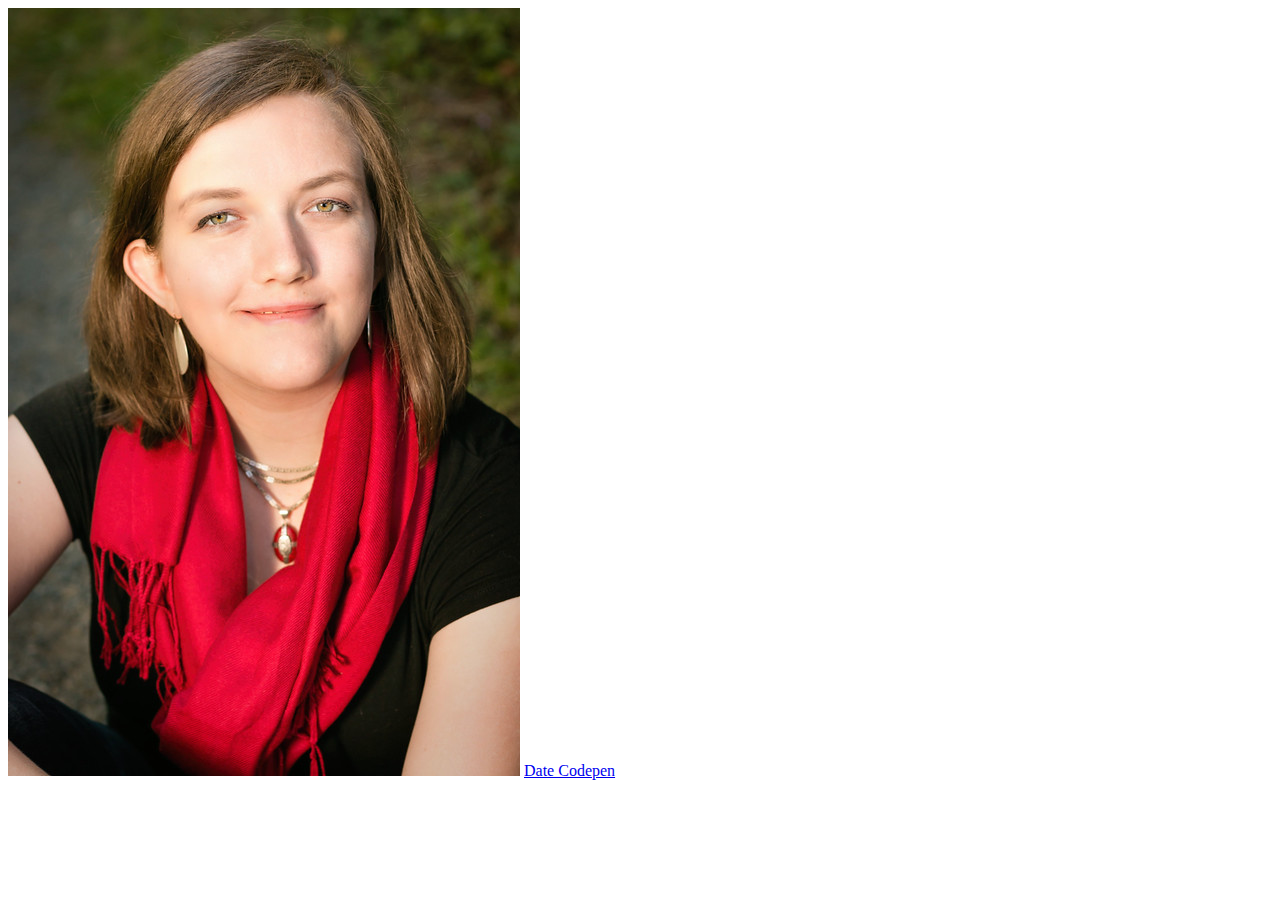
==== index.html @ b1925fe3 "Added main.js, main.css, pic, updated index.html" ====
<!DOCTYPE html>
<html lang="en">
<head>
    <meta charset="UTF-8">
    <meta http-equiv="X-UA-Compatible" content="IE=edge">
    <meta name="viewport" content="width=device-width, initial-scale=1.0">
    <title>Kalina Homepage</title>
    <link type="text/css" rel="stylesheet" href="./styles/main.css">

</head>
<body>
    <img src="./images/mypic.jpg" alt="Headshot of Kalina Warner">
    <a href="https://codepen.io/Odd-Dragon/pen/PoBbXgL" target="_blank">Date Codepen</a> 
    
    <div></div>
    <h1></h1>
    <script src="./scripts/main.js"></script>

</body>
</html>
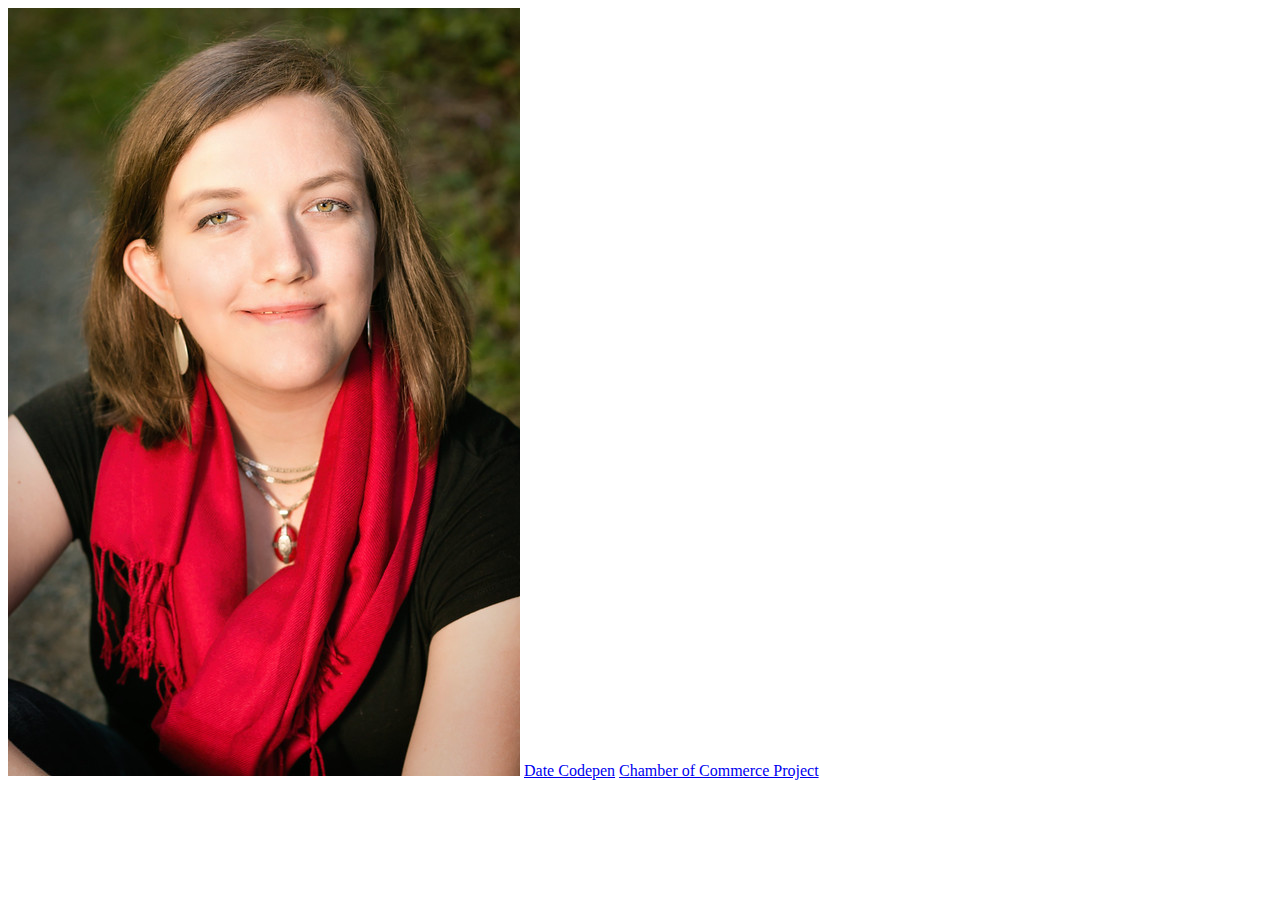
==== commit ab582d59: "added commerce project link to index" ====
--- a/index.html
+++ b/index.html
@@ -1,20 +1,28 @@
-<!DOCTYPE html>
+<!DOCTYPE html5>
 <html lang="en">
 <head>
     <meta charset="UTF-8">
     <meta http-equiv="X-UA-Compatible" content="IE=edge">
     <meta name="viewport" content="width=device-width, initial-scale=1.0">
-    <title>Kalina Homepage</title>
+    <meta name="description" content="Assignment portal for Kalina Warner 
+    in WDD230- Web Frontend Development 1 at BYU- Idaho" />
+    <title>Kalina Warner Homepage</title>
     <link type="text/css" rel="stylesheet" href="./styles/main.css">
 
 </head>
+<header>
+
+</header>
 <body>
     <img src="./images/mypic.jpg" alt="Headshot of Kalina Warner">
     <a href="https://codepen.io/Odd-Dragon/pen/PoBbXgL" target="_blank">Date Codepen</a> 
-    
+    <a href="./commerce-project/index.html">Chamber of Commerce Project</a>
     <div></div>
     <h1></h1>
     <script src="./scripts/main.js"></script>
 
 </body>
+<footer>
+
+</footer>
 </html>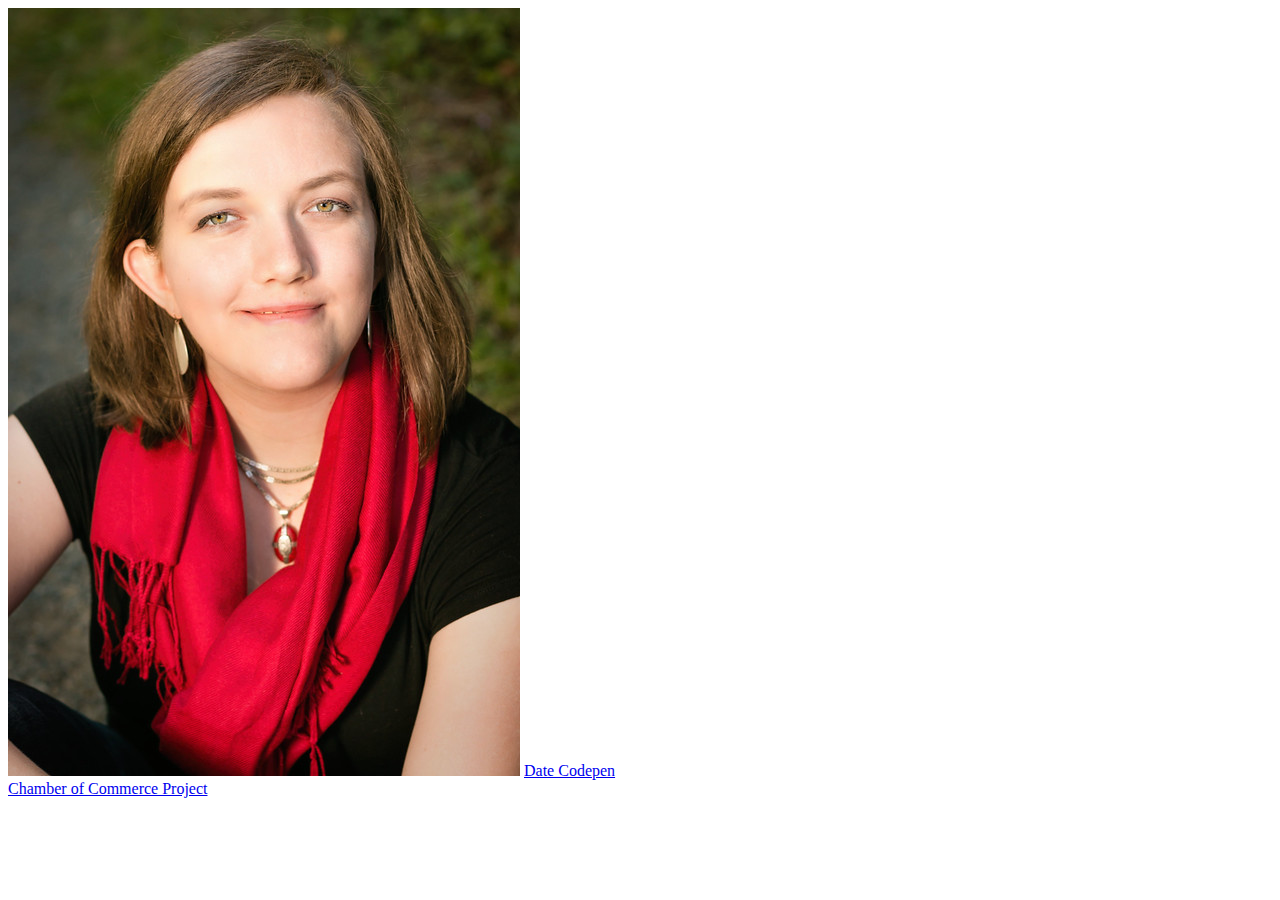
==== commit a26f395e: "a little organization, I suppose" ====
--- a/index.html
+++ b/index.html
@@ -16,6 +16,7 @@
 <body>
     <img src="./images/mypic.jpg" alt="Headshot of Kalina Warner">
     <a href="https://codepen.io/Odd-Dragon/pen/PoBbXgL" target="_blank">Date Codepen</a> 
+    <div></div>
     <a href="./commerce-project/index.html">Chamber of Commerce Project</a>
     <div></div>
     <h1></h1>
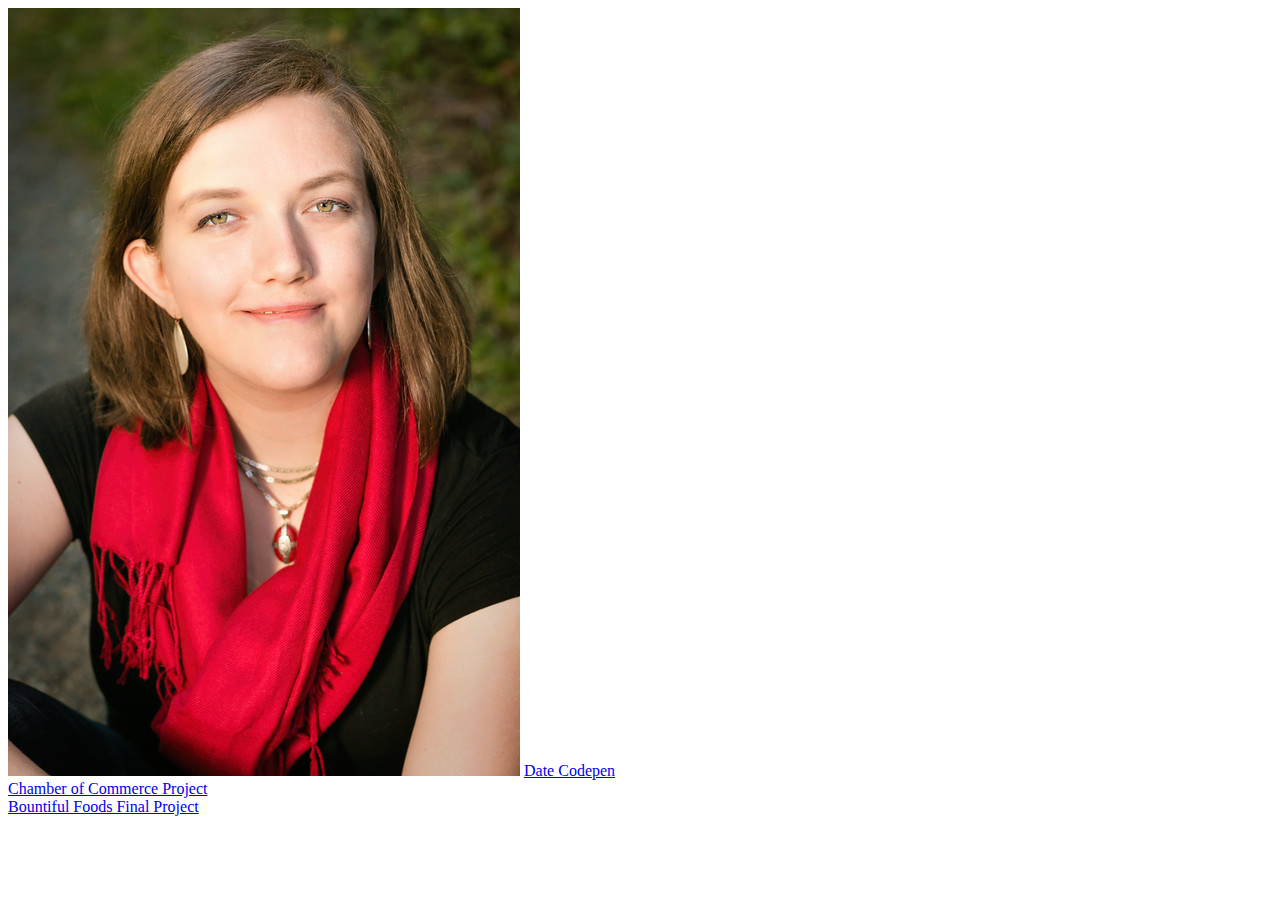
==== commit 12207364: "updated a few formatting things" ====
--- a/index.html
+++ b/index.html
@@ -19,6 +19,7 @@
     <div></div>
     <a href="./commerce-project/index.html">Chamber of Commerce Project</a>
     <div></div>
+    <a href="./bountiful-foods/index.html">Bountiful Foods Final Project</a>
     <h1></h1>
     <script src="./scripts/main.js"></script>
 
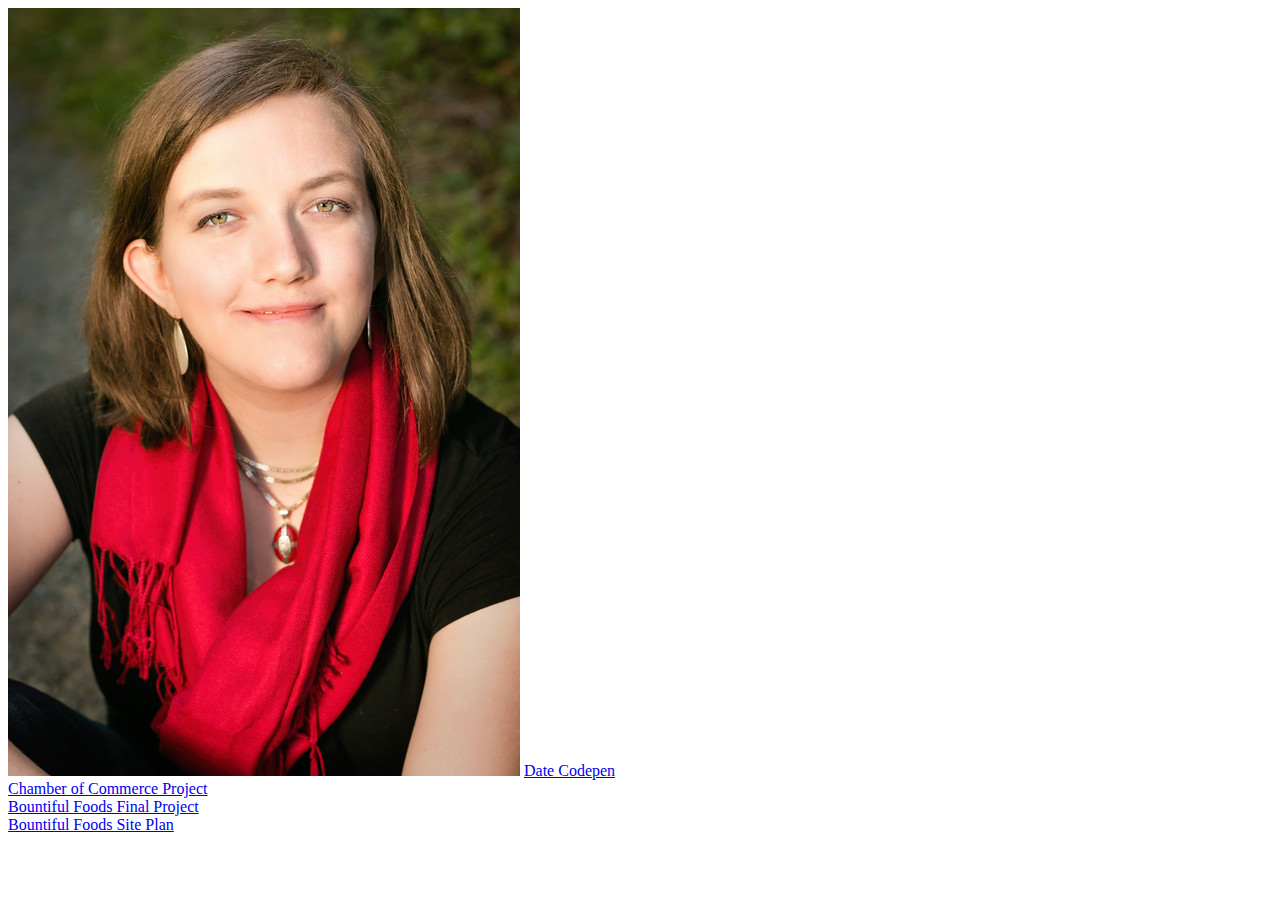
==== commit 73c5688f: "Added site plan to index" ====
--- a/index.html
+++ b/index.html
@@ -20,6 +20,8 @@
     <a href="./commerce-project/index.html">Chamber of Commerce Project</a>
     <div></div>
     <a href="./bountiful-foods/index.html">Bountiful Foods Final Project</a>
+    <div></div>
+    <a href="./bountiful-foods/site plan/site-plan.html">Bountiful Foods Site Plan</a>
     <h1></h1>
     <script src="./scripts/main.js"></script>
 
